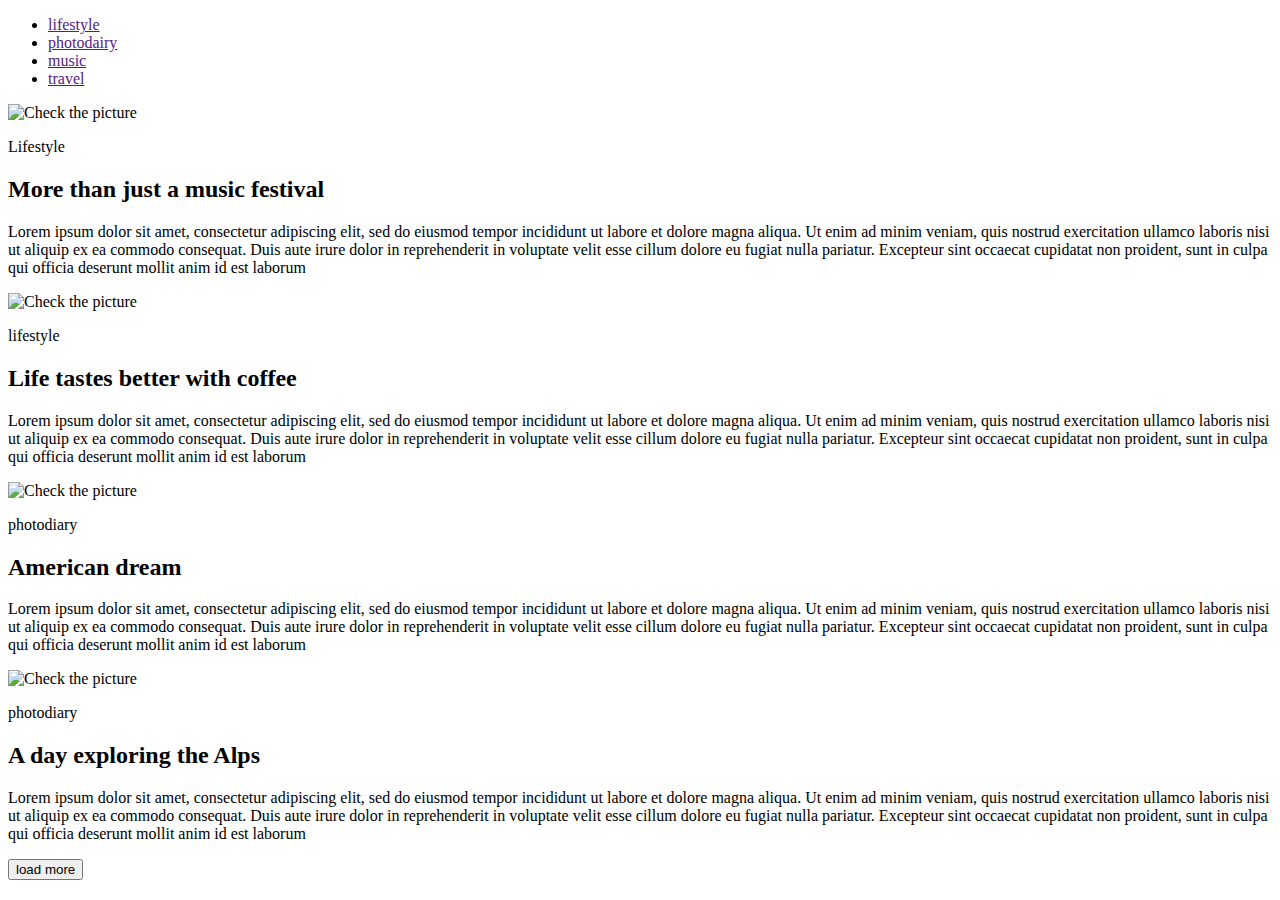
==== homework-01-02/index.html @ 0219543f "." ====
<!DOCTYPE html>
<html lang="en">
<head>
  <meta charset="UTF-8">
  <meta name="author" content="Olexiy Shekera">
  <title>Test site</title>
</head>
<body>
  <ul>
    <li><a href="">lifestyle</a></li>
    <li><a href="">photodairy</a></li>
    <li><a href="">music</a></li>
    <li><a href="">travel</a></li>
  </ul>
  <main>    
  <!--Section1-->
  <p><img src="1Page.jpg" alt="Check the picture"></p>
  <p>Lifestyle</p>
  <h2>More than just a music festival</h2>
  <p>Lorem ipsum dolor sit amet, consectetur    adipiscing elit, sed do eiusmod tempor incididunt ut labore et dolore magna aliqua. Ut enim ad minim veniam, quis nostrud exercitation ullamco laboris nisi ut aliquip ex ea commodo consequat. Duis aute irure dolor in reprehenderit in voluptate velit esse cillum dolore eu fugiat nulla pariatur. Excepteur sint occaecat cupidatat non proident, sunt in culpa qui officia deserunt mollit anim id est laborum</p>
  <!--Section 2-->
  <p><img src="2Page.jpg" alt="Check the picture"></p>
  <p>lifestyle</p>
  <h2>Life tastes better with coffee</h2>
  <p>Lorem ipsum dolor sit amet, consectetur    adipiscing elit, sed do eiusmod tempor incididunt ut labore et dolore magna aliqua. Ut enim ad minim veniam, quis nostrud exercitation ullamco laboris nisi ut aliquip ex ea commodo consequat. Duis aute irure dolor in reprehenderit in voluptate velit esse cillum dolore eu fugiat nulla pariatur. Excepteur sint occaecat cupidatat non proident, sunt in culpa qui officia deserunt mollit anim id est laborum</p>   
  <!--Section 3-->
  <p><img src="3Page.jpg" alt="Check the picture"></p>
  <p>photodiary</p>
  <h2>American dream</h2>
  <p>Lorem ipsum dolor sit amet, consectetur    adipiscing elit, sed do eiusmod tempor incididunt ut labore et dolore magna aliqua. Ut enim ad minim veniam, quis nostrud exercitation ullamco laboris nisi ut aliquip ex ea commodo consequat. Duis aute irure dolor in reprehenderit in voluptate velit esse cillum dolore eu fugiat nulla pariatur. Excepteur sint occaecat cupidatat non proident, sunt in culpa qui officia deserunt mollit anim id est laborum</p>
  <!--Section 4-->
  <p><img src="4Page.jpg" alt="Check the picture"></p>
  <p>photodiary</p>
  <h2>A day exploring the Alps</h2>
  <p>Lorem ipsum dolor sit amet, consectetur    adipiscing elit, sed do eiusmod tempor incididunt ut labore et dolore magna aliqua. Ut enim ad minim veniam, quis nostrud exercitation ullamco laboris nisi ut aliquip ex ea commodo consequat. Duis aute irure dolor in reprehenderit in voluptate velit esse cillum dolore eu fugiat nulla pariatur. Excepteur sint occaecat cupidatat non proident, sunt in culpa qui officia deserunt mollit anim id est laborum</p>
  <form>
    <button class="bottom_button">load more</button>
  </form>
  </main>
</body>
</html>
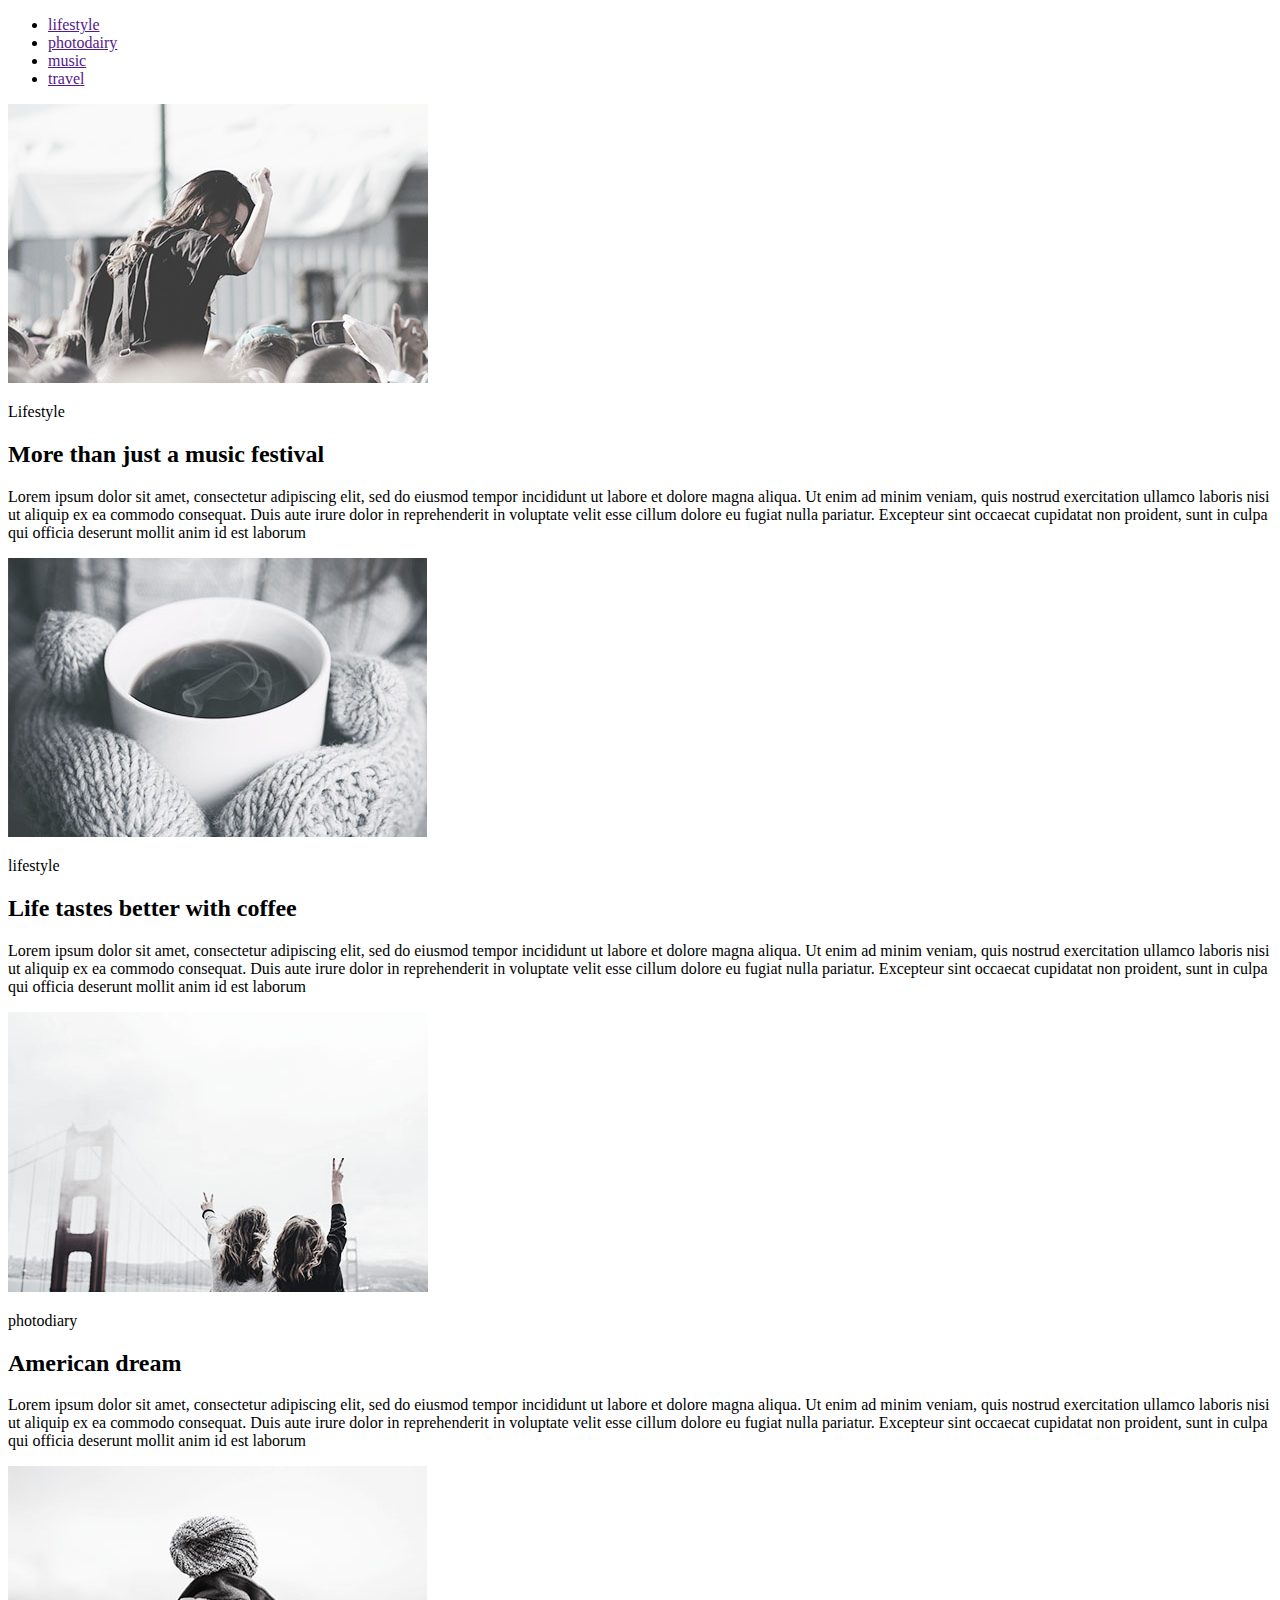
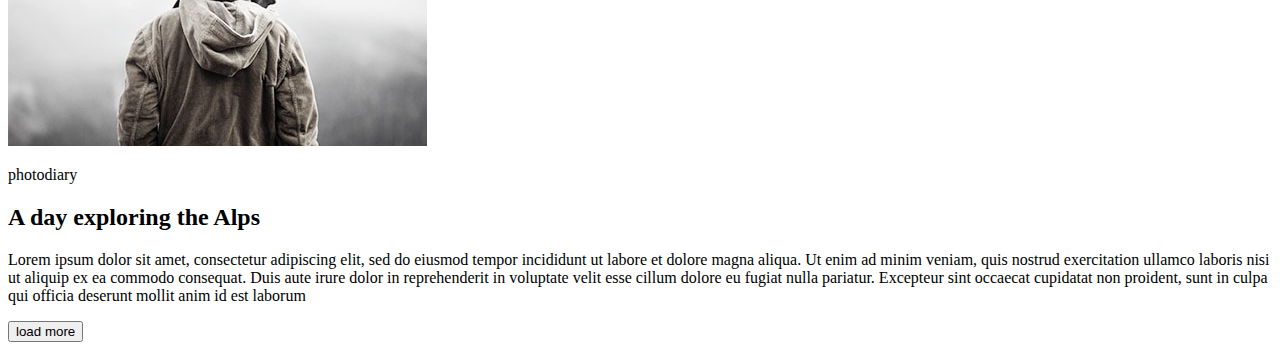
==== commit d19feda0: "." ====
--- a/homework-01-02/index.html
+++ b/homework-01-02/index.html
@@ -14,22 +14,22 @@
   </ul>
   <main>    
   <!--Section1-->
-  <p><img src="1Page.jpg" alt="Check the picture"></p>
+  <p><img src="../homework-01-02/img/1Page.jpg" alt="Check the picture"></p>
   <p>Lifestyle</p>
   <h2>More than just a music festival</h2>
   <p>Lorem ipsum dolor sit amet, consectetur    adipiscing elit, sed do eiusmod tempor incididunt ut labore et dolore magna aliqua. Ut enim ad minim veniam, quis nostrud exercitation ullamco laboris nisi ut aliquip ex ea commodo consequat. Duis aute irure dolor in reprehenderit in voluptate velit esse cillum dolore eu fugiat nulla pariatur. Excepteur sint occaecat cupidatat non proident, sunt in culpa qui officia deserunt mollit anim id est laborum</p>
   <!--Section 2-->
-  <p><img src="2Page.jpg" alt="Check the picture"></p>
+  <p><img src="../homework-01-02/img/2Page.jpg" alt="Check the picture"></p>
   <p>lifestyle</p>
   <h2>Life tastes better with coffee</h2>
   <p>Lorem ipsum dolor sit amet, consectetur    adipiscing elit, sed do eiusmod tempor incididunt ut labore et dolore magna aliqua. Ut enim ad minim veniam, quis nostrud exercitation ullamco laboris nisi ut aliquip ex ea commodo consequat. Duis aute irure dolor in reprehenderit in voluptate velit esse cillum dolore eu fugiat nulla pariatur. Excepteur sint occaecat cupidatat non proident, sunt in culpa qui officia deserunt mollit anim id est laborum</p>   
   <!--Section 3-->
-  <p><img src="3Page.jpg" alt="Check the picture"></p>
+  <p><img src="../homework-01-02/img/3Page.jpg" alt="Check the picture"></p>
   <p>photodiary</p>
   <h2>American dream</h2>
   <p>Lorem ipsum dolor sit amet, consectetur    adipiscing elit, sed do eiusmod tempor incididunt ut labore et dolore magna aliqua. Ut enim ad minim veniam, quis nostrud exercitation ullamco laboris nisi ut aliquip ex ea commodo consequat. Duis aute irure dolor in reprehenderit in voluptate velit esse cillum dolore eu fugiat nulla pariatur. Excepteur sint occaecat cupidatat non proident, sunt in culpa qui officia deserunt mollit anim id est laborum</p>
   <!--Section 4-->
-  <p><img src="4Page.jpg" alt="Check the picture"></p>
+  <p><img src="../homework-01-02/img/4Page.jpg" alt="Check the picture"></p>
   <p>photodiary</p>
   <h2>A day exploring the Alps</h2>
   <p>Lorem ipsum dolor sit amet, consectetur    adipiscing elit, sed do eiusmod tempor incididunt ut labore et dolore magna aliqua. Ut enim ad minim veniam, quis nostrud exercitation ullamco laboris nisi ut aliquip ex ea commodo consequat. Duis aute irure dolor in reprehenderit in voluptate velit esse cillum dolore eu fugiat nulla pariatur. Excepteur sint occaecat cupidatat non proident, sunt in culpa qui officia deserunt mollit anim id est laborum</p>
